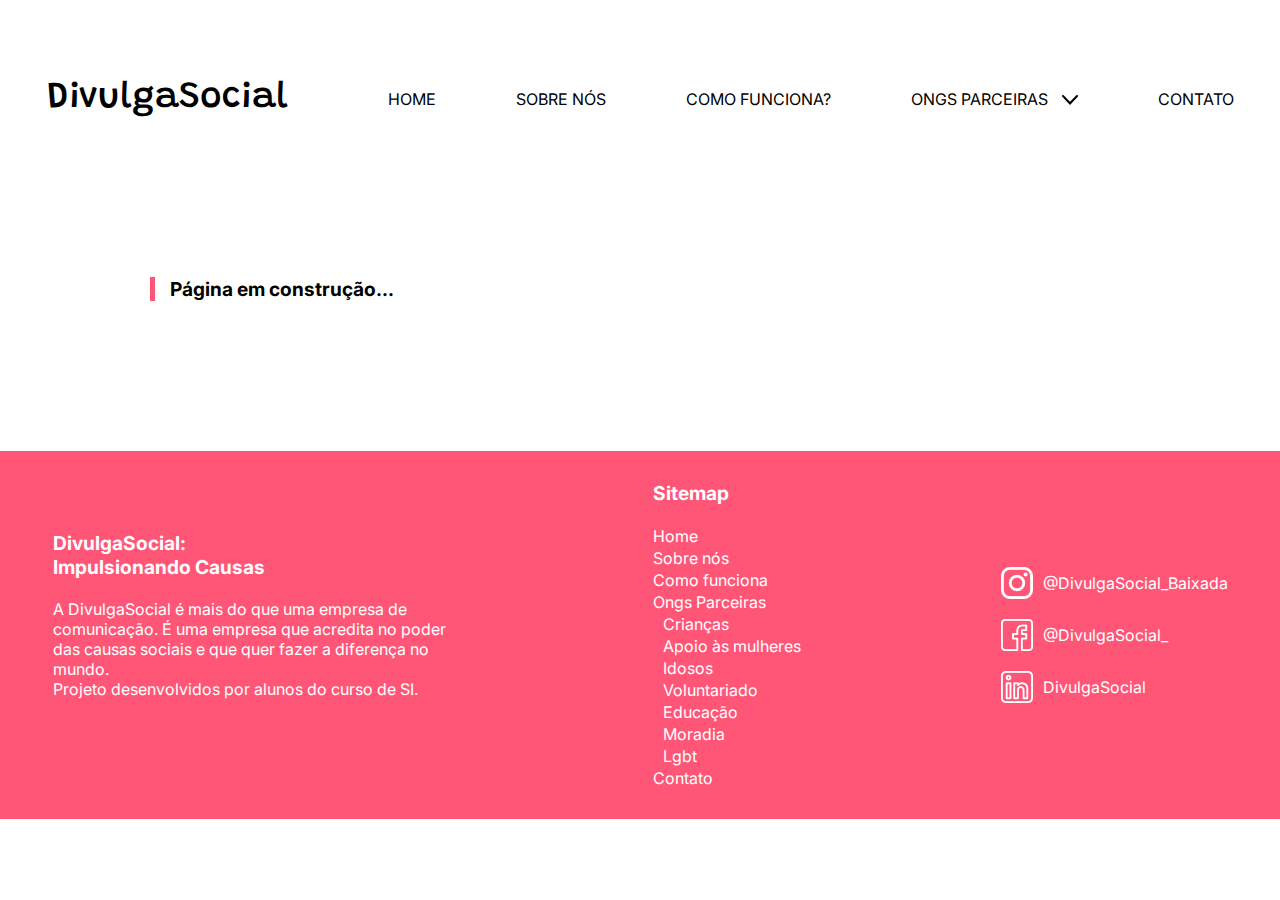
==== constru.html @ 48e9738f "Versão mais atualizada do projeto criada no github" ====
<!DOCTYPE html>
<html lang="pt-br">
<head>
    <meta charset="UTF-8">
    <meta http-equiv="X-UA-Compatible" content="IE=edge">
    <meta name="viewport" content="width=device-width, initial-scale=1.0">
    <title>DivulgaSocial | Página em construção...</title>
    <link rel="stylesheet" href="./assets/css/main.css">
    <style>
        h2 { /*criado css interno para evitar criar um monte de .css reduntantes*/
            font-family: var(--fonte_inter);
            font-size: var(--fonte_subtitulo-pequeno);
            padding: 0 15px;
            margin: 150px;
        }
    </style>
</head>
<body>
    <header class="menu__layout">
        <h1 class="menu__title">DivulgaSocial</h1>
        <nav>
            <ul class="nav__layout">
                <li><a class="nav__item menu--color" href="index.html#hero">HOME</a></li>
                <li><a class="nav__item menu--color" href="index.html#sobre">SOBRE NÓS</a></li>
                <li><a class="nav__item menu--color" href="info.html">COMO FUNCIONA?</a></li>
                <li class="nav__dropdown" onclick="showMenu()">
                    <span class="nav__item menu--color">ONGS PARCEIRAS <img class="nav__dropdown__icon icon--color" src="assets/icons/icon_seta.svg" alt="Seta apontado para baixo indicando o submenu da categoria."></span>
                    <ul class="dropdown--content" id="dropdownContent">
                        <li><a class="nav__item nav__subitem menu--color" href="crianca.html">CRIANÇAS</a></li>
                        <li><a class="nav__item nav__subitem menu--color" href="constru.html">APOIO ÀS MULHERES</a></li>
                        <li><a class="nav__item nav__subitem menu--color" href="constru.html">IDOSOS</a></li>
                        <li><a class="nav__item nav__subitem menu--color" href="constru.html">VOLUNTARIADO</a></li>
                        <li><a class="nav__item nav__subitem menu--color" href="constru.html">EDUCAÇÃO</a></li>
                        <li><a class="nav__item nav__subitem menu--color" href="constru.html">MORADIA</a></li>
                        <li><a class="nav__item nav__subitem menu--color" href="constru.html">LGBT</a></li>
                    </ul>
                </li>
                <li><a class="nav__item menu--color" href="contato.html">CONTATO</a></li>
            </ul>
        </nav>
        <img class="nav__hamburger" src="./assets/icons/icon_menu-burger.svg" alt="Ícone do menu da página.">
    </header>

    <main>
        <h2 class="heading__border">Página em construção...</h2>
    </main>


    <footer>
        <div class="footer__about">
            <h5>DivulgaSocial:<br>Impulsionando Causas</h5>
            <p>A DivulgaSocial é mais do que uma empresa de comunicação. É uma empresa que acredita no poder das causas sociais e que quer fazer a diferença no mundo.</p>
            <p>Projeto desenvolvidos por alunos do curso de SI.</p>
        </div> 
        <div class="footer__sitemap">
            <h5>Sitemap</h5>
            <ul>
                <li><a class="footer-sitemap__item" href="index.html#hero">Home</a></li>
                <li><a class="footer-sitemap__item" href="index.html#sobre">Sobre nós</a></li>
                <li><a class="footer-sitemap__item" href="info.html">Como funciona</a></li>
                <li class="footer-sitemap__item">Ongs Parceiras</li>
                <li>
                    <ul class="sitemap__sub-item">
                        <li><a class="footer-sitemap__item" href="crianca.html">Crianças</a></li>
                        <li><a class="footer-sitemap__item" href="constru.html">Apoio às mulheres</a></li>
                        <li><a class="footer-sitemap__item" href="constru.html">Idosos</a></li>
                        <li><a class="footer-sitemap__item" href="constru.html">Voluntariado</a></li>
                        <li><a class="footer-sitemap__item" href="constru.html">Educação</a></li>
                        <li><a class="footer-sitemap__item" href="constru.html">Moradia</a></li>
                        <li><a class="footer-sitemap__item" href="constru.html">Lgbt</a></li>
                    </ul>
                </li>
                <li><a class="footer-sitemap__item" href="contato.html">Contato</a></li>
            </ul>
        </div>
        <div class="footer-link__layout">
            <a class="footer-link__item" href="contato.html"><img src="./assets/icons/icon_insta.png" alt="Logo do Instagram.">@DivulgaSocial_Baixada</a>
            <a class="footer-link__item" href="contato.html"><img src="./assets/icons/icon_facebook.png" alt="Logo do Facebook.">@DivulgaSocial_</a>
            <a class="footer-link__item" href="contato.html"><img src="./assets/icons/icon_linkedin.png" alt="Logo do LinkedIn.">DivulgaSocial</a>
        </div>
    </footer>

    <script src="./assets/scripts/navmenu.js"></script>
</body>
</html>
---- assets/css/main.css ----
/*importando as fontes necessárias para o projeto*/
@import url('https://fonts.googleapis.com/css2?family=Grandstander:wght@500&family=Inter:wght@400;600;700&display=swap');
/*importando os componentes do projeto para o arquivo principal*/
@import url(./home.css);
@import url(./info.css);
@import url(./form.css);

:root {
    /*paleta de cores do projeto*/
    --cor_azul: #36C2FF;
    --cor_rosa: #FF5677;
    --cor_laranja: #FF8736;
    --cor_branco: #FFFFFF;
    --cor_preto: #000000;
    --cor_cinza: #7F7F7F;
    --cor_cinza-claro: #D9D9D9;

    /*fontes e tamanhos padrões*/
    --fonte_grandstander: 'Grandstander', cursive;
    --fonte_inter: 'Inter', sans-serif; 
    --fonte_titulo: 3rem;
    --fonte_subtitulo-grande: 2.3rem;
    --fonte_subtitulo-medio: 1.8rem;
    --fonte_subtitulo-pequeno: 1.2rem;
    --fonte_corpo: 1rem;
}
html { scroll-behavior: smooth;} /*garante que a navegação seja agradável visualmente*/
/*reset css*/
* {
    margin: 0; padding: 0;
    text-decoration: none;
    list-style-type: none;
    border: 0;
    transition: all ease 0.5s;
}

.margins {
    margin: 70px 0;
    display: flex; 
    flex-direction: column; 
    align-items: center; 
}
.heading__border { border-left: solid 5px var(--cor_rosa); }

/*cabeçalho => logo / titulo / menu com dropdown responsivo*/
.menu__layout {
    display: flex;
    flex-flow: row wrap;
    align-items: center;
    justify-content: center;
    padding: 80px 0 10px 0;
    gap: 100px;
}
.menu__title {
    font-family: var(--fonte_grandstander);
    font-size: var(--fonte_subtitulo-grande);
    font-weight: 500;
}
.nav__layout {
    display: flex;
    flex-flow: row wrap;
    gap: 80px;
}
.nav__item {
    font-family: var(--fonte_inter);
    font-size: var(--fonte_corpo);
}
.nav__dropdown { cursor: pointer; position: relative; }
.dropdown--content {
    display: none;
    position: absolute;
    width: 200px; left: -10px;
    margin: 10px 0;
    box-shadow: 0px 8px 16px 0px rgba(0,0,0,0.2);
    z-index: 1;
}
.nav__subitem {
    display: block;
    background-color: #D9D9D9;
    padding: 15px;
}
.nav__dropdown__icon { width: var(--fonte_corpo); margin-left: 10px;}
.nav__hamburger {
    display: none;
    width: 1.125em;
    filter: invert(100%) sepia(0%) saturate(7486%) hue-rotate(102deg) brightness(114%) contrast(101%);
}
.menu--color { color: var(--cor_preto);}
.icon--color { filter: brightness(0%);}

/*botões*/
.btn {
    display: inline-block;
    padding: 15px 40px;
    font-family: var(--fonte_inter);
    font-weight: 600;
    font-size: var(--fonte_corpo);
    color: var(--cor_branco);
    margin: 10px;
    box-shadow: 0 2px 3px 0 #00000030;
}
.btn2 {
    display: block;
    text-align: center;
    padding: 15px;
    width: 200px;
    font-family: var(--fonte_inter);
    font-weight: 600;
    font-size: var(--fonte_corpo);
    color: var(--cor_branco);
}
.btn--azul { background-color: var(--cor_azul); }
.btn--laranja { background-color: var(--cor_laranja); }



.divulgue__layout {
    display: flex;
    margin: 0 100px;
    gap: 150px;
    justify-content: space-between;
}
.divulgue__layout p {
    font-size: var(--fonte_corpo);
    font-family: var(--fonte_inter);
    font-weight: 500;
    width: 550px;
}
.divulgue__btn {
    text-align: center;
    width: 220px;
    height: fit-content;
}

/*rodapé => sobre a empresa / sitemap / links*/
footer {
    display: flex;
    flex-direction: row;
    flex-wrap: wrap;
    justify-content: center;
    align-items: flex-start;
    gap: 200px;
    padding: 30px 0;

    background-color: var(--cor_rosa);
}
.footer__about {
    width: 400px;
    margin: 50px 0;
}
.footer__about h5, .footer__sitemap h5 {
    font-size: var(--fonte_subtitulo-pequeno);
    font-family: var(--fonte_inter);
    color: var(--cor_branco);
    margin-bottom: 20px;
}
.footer-link__layout {
    display: flex;
    flex-direction: column;
    gap: 20px;
    margin: auto 0;
}
.footer__about p, .footer-link__item {
    font-size: var(--fonte_corpo);
    font-family: var(--fonte_inter);
    color: var(--cor_branco);
}
.footer-sitemap__item {
    font-size: var(--fonte_corpo);
    font-family: var(--fonte_inter);
    color: var(--cor_branco);
    line-height: 22px;
}
.sitemap__sub-item { margin-left: 10px;}
.footer-link__item {
    display: flex;
    align-items: center;
    gap: 10px;
}
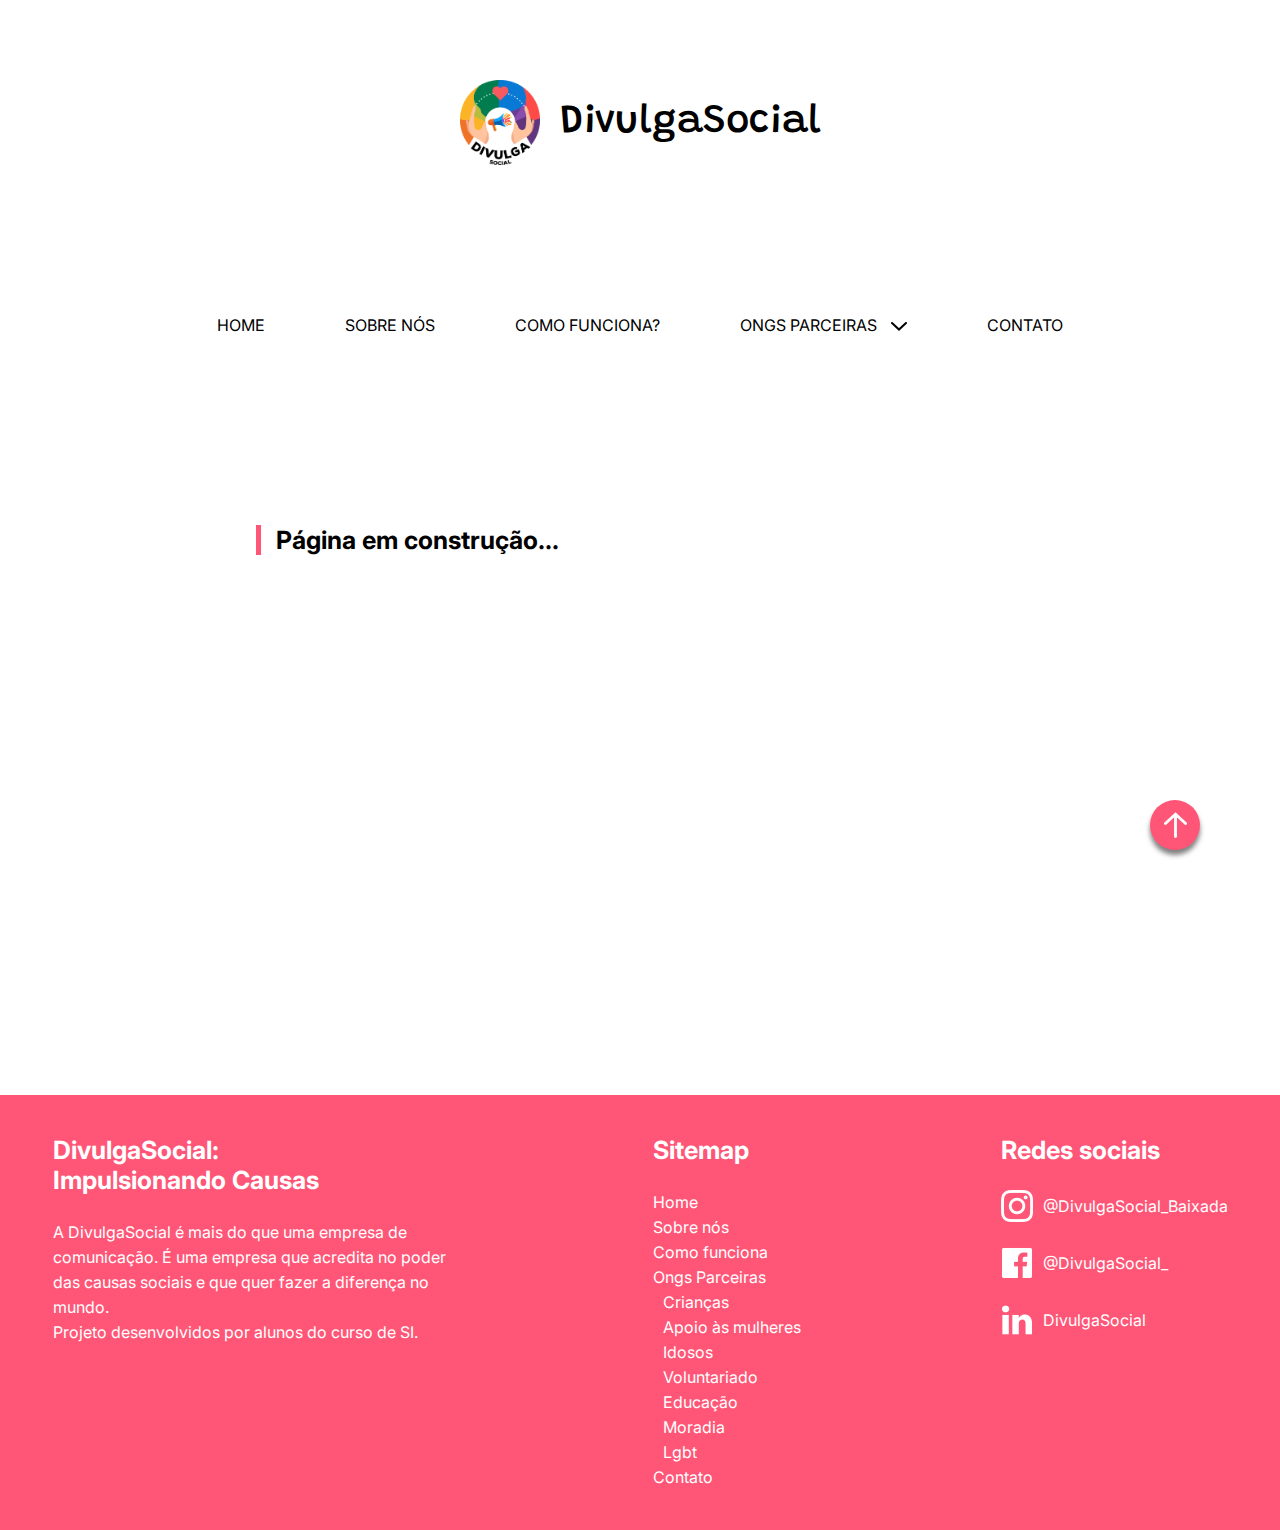
==== commit 9654355f: "Projeto principal finalizado" ====
--- a/constru.html
+++ b/constru.html
@@ -1,85 +1,90 @@
 <!DOCTYPE html>
 <html lang="pt-br">
-<head>
-    <meta charset="UTF-8">
-    <meta http-equiv="X-UA-Compatible" content="IE=edge">
-    <meta name="viewport" content="width=device-width, initial-scale=1.0">
-    <title>DivulgaSocial | Página em construção...</title>
-    <link rel="stylesheet" href="./assets/css/main.css">
-    <style>
-        h2 { /*criado css interno para evitar criar um monte de .css reduntantes*/
-            font-family: var(--fonte_inter);
-            font-size: var(--fonte_subtitulo-pequeno);
-            padding: 0 15px;
-            margin: 150px;
-        }
-    </style>
-</head>
-<body>
-    <header class="menu__layout">
-        <h1 class="menu__title">DivulgaSocial</h1>
-        <nav>
-            <ul class="nav__layout">
-                <li><a class="nav__item menu--color" href="index.html#hero">HOME</a></li>
-                <li><a class="nav__item menu--color" href="index.html#sobre">SOBRE NÓS</a></li>
-                <li><a class="nav__item menu--color" href="info.html">COMO FUNCIONA?</a></li>
-                <li class="nav__dropdown" onclick="showMenu()">
-                    <span class="nav__item menu--color">ONGS PARCEIRAS <img class="nav__dropdown__icon icon--color" src="assets/icons/icon_seta.svg" alt="Seta apontado para baixo indicando o submenu da categoria."></span>
-                    <ul class="dropdown--content" id="dropdownContent">
-                        <li><a class="nav__item nav__subitem menu--color" href="crianca.html">CRIANÇAS</a></li>
-                        <li><a class="nav__item nav__subitem menu--color" href="constru.html">APOIO ÀS MULHERES</a></li>
-                        <li><a class="nav__item nav__subitem menu--color" href="constru.html">IDOSOS</a></li>
-                        <li><a class="nav__item nav__subitem menu--color" href="constru.html">VOLUNTARIADO</a></li>
-                        <li><a class="nav__item nav__subitem menu--color" href="constru.html">EDUCAÇÃO</a></li>
-                        <li><a class="nav__item nav__subitem menu--color" href="constru.html">MORADIA</a></li>
-                        <li><a class="nav__item nav__subitem menu--color" href="constru.html">LGBT</a></li>
-                    </ul>
-                </li>
-                <li><a class="nav__item menu--color" href="contato.html">CONTATO</a></li>
-            </ul>
-        </nav>
-        <img class="nav__hamburger" src="./assets/icons/icon_menu-burger.svg" alt="Ícone do menu da página.">
-    </header>
-
-    <main>
-        <h2 class="heading__border">Página em construção...</h2>
-    </main>
-
-
-    <footer>
-        <div class="footer__about">
-            <h5>DivulgaSocial:<br>Impulsionando Causas</h5>
-            <p>A DivulgaSocial é mais do que uma empresa de comunicação. É uma empresa que acredita no poder das causas sociais e que quer fazer a diferença no mundo.</p>
-            <p>Projeto desenvolvidos por alunos do curso de SI.</p>
-        </div> 
-        <div class="footer__sitemap">
-            <h5>Sitemap</h5>
-            <ul>
-                <li><a class="footer-sitemap__item" href="index.html#hero">Home</a></li>
-                <li><a class="footer-sitemap__item" href="index.html#sobre">Sobre nós</a></li>
-                <li><a class="footer-sitemap__item" href="info.html">Como funciona</a></li>
-                <li class="footer-sitemap__item">Ongs Parceiras</li>
-                <li>
-                    <ul class="sitemap__sub-item">
-                        <li><a class="footer-sitemap__item" href="crianca.html">Crianças</a></li>
-                        <li><a class="footer-sitemap__item" href="constru.html">Apoio às mulheres</a></li>
-                        <li><a class="footer-sitemap__item" href="constru.html">Idosos</a></li>
-                        <li><a class="footer-sitemap__item" href="constru.html">Voluntariado</a></li>
-                        <li><a class="footer-sitemap__item" href="constru.html">Educação</a></li>
-                        <li><a class="footer-sitemap__item" href="constru.html">Moradia</a></li>
-                        <li><a class="footer-sitemap__item" href="constru.html">Lgbt</a></li>
-                    </ul>
-                </li>
-                <li><a class="footer-sitemap__item" href="contato.html">Contato</a></li>
-            </ul>
-        </div>
-        <div class="footer-link__layout">
-            <a class="footer-link__item" href="contato.html"><img src="./assets/icons/icon_insta.png" alt="Logo do Instagram.">@DivulgaSocial_Baixada</a>
-            <a class="footer-link__item" href="contato.html"><img src="./assets/icons/icon_facebook.png" alt="Logo do Facebook.">@DivulgaSocial_</a>
-            <a class="footer-link__item" href="contato.html"><img src="./assets/icons/icon_linkedin.png" alt="Logo do LinkedIn.">DivulgaSocial</a>
-        </div>
-    </footer>
-
-    <script src="./assets/scripts/navmenu.js"></script>
-</body>
+    <head>
+        <meta charset="UTF-8">
+        <meta http-equiv="X-UA-Compatible" content="IE=edge">
+        <meta name="viewport" content="width=device-width, initial-scale=1.0">
+        <title>DivulgaSocial | Página em construção...</title>
+        <link rel="shortcut icon" href="./assets/icons/favicon.png" type="image/x-icon">
+        <link rel="stylesheet" href="./assets/css/main.css">
+        <style>
+            h2 { /*criado css interno para evitar criar um monte de .css reduntantes*/
+                font-family: var(--fonte_inter);
+                font-size: var(--fonte_subtitulo-pequeno);
+                padding: 0 15px;
+                margin: 20vh 20vw 60vh;
+            }
+            @media screen and (max-width: 1180px) { 
+                h2 { margin: 10vh 10vw 50vh; }
+            }
+        </style>
+    </head>
+    <body>
+        <a class="btn--top" href="#menu"><img src="./assets/icons/icon_seta2.svg" alt="Seta branca apontando para cima."></a>
+        <header id="menu" class="menu">
+            <div class="menu__layout">
+                <img class="menu__logo" src="./assets/icons/icon_divulgasocial.png" alt="">
+                <h1 class="menu__title menu--color">DivulgaSocial</h1>
+            </div>  
+            <nav>
+                <ul id="nav--switch" class="nav__layout">
+                    <li><a class="nav__item menu--color" href="index.html#hero">HOME</a></li>
+                    <li><a class="nav__item menu--color" href="index.html#sobre">SOBRE NÓS</a></li>
+                    <li><a class="nav__item menu--color" href="info.html">COMO FUNCIONA?</a></li>
+                    <li class="nav__dropdown">
+                        <span class="nav__item menu--color">ONGS PARCEIRAS <img class="nav__dropdown__icon icon--color" src="assets/icons/icon_seta.svg" alt="Seta apontado para baixo indicando o submenu da categoria."></span>
+                        <ul class="dropdown--content" id="dropdownContent">
+                            <li><a class="nav__item nav__subitem menu--color" href="crianca.html">CRIANÇAS</a></li>
+                            <li><a class="nav__item nav__subitem menu--color" href="constru.html">APOIO ÀS MULHERES</a></li>
+                            <li><a class="nav__item nav__subitem menu--color" href="constru.html">IDOSOS</a></li>
+                            <li><a class="nav__item nav__subitem menu--color" href="constru.html">VOLUNTARIADO</a></li>
+                            <li><a class="nav__item nav__subitem menu--color" href="constru.html">EDUCAÇÃO</a></li>
+                            <li><a class="nav__item nav__subitem menu--color" href="constru.html">MORADIA</a></li>
+                            <li><a class="nav__item nav__subitem menu--color" href="constru.html">LGBT</a></li>
+                        </ul>
+                    </li>
+                    <li><a class="nav__item menu--color" href="contato.html">CONTATO</a></li>
+                </ul>
+            </nav>
+            <img class="nav__hamburger" src="./assets/icons/icon_menu-burger.svg" alt="Ícone do menu da página.">
+        </header>
+        <main>
+            <h2 class="heading__border">Página em construção...</h2>
+        </main>
+        <footer>
+            <div class="footer__about">
+                <h5>DivulgaSocial:<br>Impulsionando Causas</h5>
+                <p>A DivulgaSocial é mais do que uma empresa de comunicação. É uma empresa que acredita no poder das causas sociais e que quer fazer a diferença no mundo.</p>
+                <p>Projeto desenvolvidos por alunos do curso de SI.</p>
+            </div> 
+            <div class="footer__sitemap">
+                <h5>Sitemap</h5>
+                <ul>
+                    <li><a class="footer-sitemap__item" href="index.html#hero">Home</a></li>
+                    <li><a class="footer-sitemap__item" href="index.html#sobre">Sobre nós</a></li>
+                    <li><a class="footer-sitemap__item" href="info.html">Como funciona</a></li>
+                    <li class="footer-sitemap__item">Ongs Parceiras</li>
+                    <li>
+                        <ul class="sitemap__sub-item">
+                            <li><a class="footer-sitemap__item" href="crianca.html">Crianças</a></li>
+                            <li><a class="footer-sitemap__item" href="constru.html">Apoio às mulheres</a></li>
+                            <li><a class="footer-sitemap__item" href="constru.html">Idosos</a></li>
+                            <li><a class="footer-sitemap__item" href="constru.html">Voluntariado</a></li>
+                            <li><a class="footer-sitemap__item" href="constru.html">Educação</a></li>
+                            <li><a class="footer-sitemap__item" href="constru.html">Moradia</a></li>
+                            <li><a class="footer-sitemap__item" href="constru.html">Lgbt</a></li>
+                        </ul>
+                    </li>
+                    <li><a class="footer-sitemap__item" href="contato.html">Contato</a></li>
+                </ul>
+            </div>
+            <div class="footer-link__layout">
+                <h5>Redes sociais</h5>
+                <a class="footer-link__item" href="contato.html"><img src="./assets/icons/icon_instagram--branco.png" alt="Logo do Instagram.">@DivulgaSocial_Baixada</a>
+                <a class="footer-link__item" href="contato.html"><img src="./assets/icons/icon_facebook--branco.png" alt="Logo do Facebook.">@DivulgaSocial_</a>
+                <a class="footer-link__item" href="contato.html"><img src="./assets/icons/icon_linkedin--branco.png" alt="Logo do LinkedIn.">DivulgaSocial</a>
+            </div>
+        </footer>
+        <script src="./assets/scripts/navmenu.js"></script>
+    </body>
 </html>--- a/assets/css/main.css
+++ b/assets/css/main.css
@@ -1,9 +1,23 @@
 /*importando as fontes necessárias para o projeto*/
 @import url('https://fonts.googleapis.com/css2?family=Grandstander:wght@500&family=Inter:wght@400;600;700&display=swap');
 /*importando os componentes do projeto para o arquivo principal*/
+@import url(./hero.css);
+@import url(./header.css);
+@import url(./footer.css);
 @import url(./home.css);
 @import url(./info.css);
+@import url(./crianca.css);
 @import url(./form.css);
+
+html { scroll-behavior: smooth; } /*garante que a navegação seja agradável visualmente*/
+/*reset css*/
+* {
+    margin: 0; padding: 0;
+    text-decoration: none;
+    list-style-type: none;
+    border: 0;
+    transition: all ease 0.5s;
+}
 
 :root {
     /*paleta de cores do projeto*/
@@ -18,23 +32,15 @@
     /*fontes e tamanhos padrões*/
     --fonte_grandstander: 'Grandstander', cursive;
     --fonte_inter: 'Inter', sans-serif; 
-    --fonte_titulo: 3rem;
-    --fonte_subtitulo-grande: 2.3rem;
-    --fonte_subtitulo-medio: 1.8rem;
-    --fonte_subtitulo-pequeno: 1.2rem;
-    --fonte_corpo: 1rem;
-}
-html { scroll-behavior: smooth;} /*garante que a navegação seja agradável visualmente*/
-/*reset css*/
-* {
-    margin: 0; padding: 0;
-    text-decoration: none;
-    list-style-type: none;
-    border: 0;
-    transition: all ease 0.5s;
+    --fonte_titulo: 3rem; /*48px*/
+    --fonte_subtitulo-grande: 2.5rem; /*40px*/
+    --fonte_subtitulo-medio: 2rem; /*32px*/
+    --fonte_subtitulo-pequeno: 1.563rem; /*25px*/
+    --fonte_corpo: 1rem; /*16px*/
+    --fonte_corpo-pequeno: 0.8rem;
 }
 
-.margins {
+.main__margins {
     margin: 70px 0;
     display: flex; 
     flex-direction: column; 
@@ -42,54 +48,10 @@
 }
 .heading__border { border-left: solid 5px var(--cor_rosa); }
 
-/*cabeçalho => logo / titulo / menu com dropdown responsivo*/
-.menu__layout {
-    display: flex;
-    flex-flow: row wrap;
-    align-items: center;
-    justify-content: center;
-    padding: 80px 0 10px 0;
-    gap: 100px;
-}
-.menu__title {
-    font-family: var(--fonte_grandstander);
-    font-size: var(--fonte_subtitulo-grande);
-    font-weight: 500;
-}
-.nav__layout {
-    display: flex;
-    flex-flow: row wrap;
-    gap: 80px;
-}
-.nav__item {
-    font-family: var(--fonte_inter);
-    font-size: var(--fonte_corpo);
-}
-.nav__dropdown { cursor: pointer; position: relative; }
-.dropdown--content {
-    display: none;
-    position: absolute;
-    width: 200px; left: -10px;
-    margin: 10px 0;
-    box-shadow: 0px 8px 16px 0px rgba(0,0,0,0.2);
-    z-index: 1;
-}
-.nav__subitem {
-    display: block;
-    background-color: #D9D9D9;
-    padding: 15px;
-}
-.nav__dropdown__icon { width: var(--fonte_corpo); margin-left: 10px;}
-.nav__hamburger {
-    display: none;
-    width: 1.125em;
-    filter: invert(100%) sepia(0%) saturate(7486%) hue-rotate(102deg) brightness(114%) contrast(101%);
-}
-.menu--color { color: var(--cor_preto);}
-.icon--color { filter: brightness(0%);}
 
 /*botões*/
 .btn {
+    cursor: pointer;
     display: inline-block;
     padding: 15px 40px;
     font-family: var(--fonte_inter);
@@ -100,31 +62,46 @@
     box-shadow: 0 2px 3px 0 #00000030;
 }
 .btn2 {
+    cursor: pointer;
     display: block;
     text-align: center;
-    padding: 15px;
-    width: 200px;
+    padding: 18px 0;
+    width: 250px;
     font-family: var(--fonte_inter);
     font-weight: 600;
     font-size: var(--fonte_corpo);
     color: var(--cor_branco);
 }
+.btn--top {
+    cursor: pointer;
+    z-index: 999;
+    display: flex;
+    justify-content: center;
+    align-items: center;
+    position: fixed;
+    bottom: 50px; right: 80px;
+    width: 50px;
+    height: 50px;
+    border-radius: 100%;
+    background-color: var(--cor_rosa);
+    box-shadow: 0px 5px 5px 0px #00000080;
+} .btn--top img { width: 23px; }
 .btn--azul { background-color: var(--cor_azul); }
+.btn--azul:hover { background-color: var(--cor_laranja); }
 .btn--laranja { background-color: var(--cor_laranja); }
-
-
+.btn--laranja:hover { background-color: var(--cor_azul); }
 
 .divulgue__layout {
     display: flex;
-    margin: 0 100px;
     gap: 150px;
-    justify-content: space-between;
+    justify-content: center;
+    margin: 70px 0;
 }
 .divulgue__layout p {
     font-size: var(--fonte_corpo);
     font-family: var(--fonte_inter);
     font-weight: 500;
-    width: 550px;
+    width: 35vw;
 }
 .divulgue__btn {
     text-align: center;
@@ -132,48 +109,28 @@
     height: fit-content;
 }
 
-/*rodapé => sobre a empresa / sitemap / links*/
-footer {
-    display: flex;
-    flex-direction: row;
-    flex-wrap: wrap;
-    justify-content: center;
-    align-items: flex-start;
-    gap: 200px;
-    padding: 30px 0;
+@media screen and (max-width: 1180px) { /* tablet screen */  
+    .main__margins { 
+        margin: 70px 30px;
+        align-items: flex-start; }
+    .divulgue__layout {
+        flex-direction: column;
+        align-items: center;
+        gap: 20px;
+        margin: 35px 0 70px;
+    }
+    .divulgue__layout p { 
+        text-align: center;
+        width: 90vw; }    
+    .btn { 
+        padding: 15px 20px;
+        font-size: var(--fonte_corpo-pequeno);
+    }
+    .btn2 { 
+        padding: 15px 20px;
+        font-size: var(--fonte_corpo-pequeno);
+    }
+}
+@media screen and (max-width: 600px) { /* tablet screen */   
 
-    background-color: var(--cor_rosa);
-}
-.footer__about {
-    width: 400px;
-    margin: 50px 0;
-}
-.footer__about h5, .footer__sitemap h5 {
-    font-size: var(--fonte_subtitulo-pequeno);
-    font-family: var(--fonte_inter);
-    color: var(--cor_branco);
-    margin-bottom: 20px;
-}
-.footer-link__layout {
-    display: flex;
-    flex-direction: column;
-    gap: 20px;
-    margin: auto 0;
-}
-.footer__about p, .footer-link__item {
-    font-size: var(--fonte_corpo);
-    font-family: var(--fonte_inter);
-    color: var(--cor_branco);
-}
-.footer-sitemap__item {
-    font-size: var(--fonte_corpo);
-    font-family: var(--fonte_inter);
-    color: var(--cor_branco);
-    line-height: 22px;
-}
-.sitemap__sub-item { margin-left: 10px;}
-.footer-link__item {
-    display: flex;
-    align-items: center;
-    gap: 10px;
-}
+}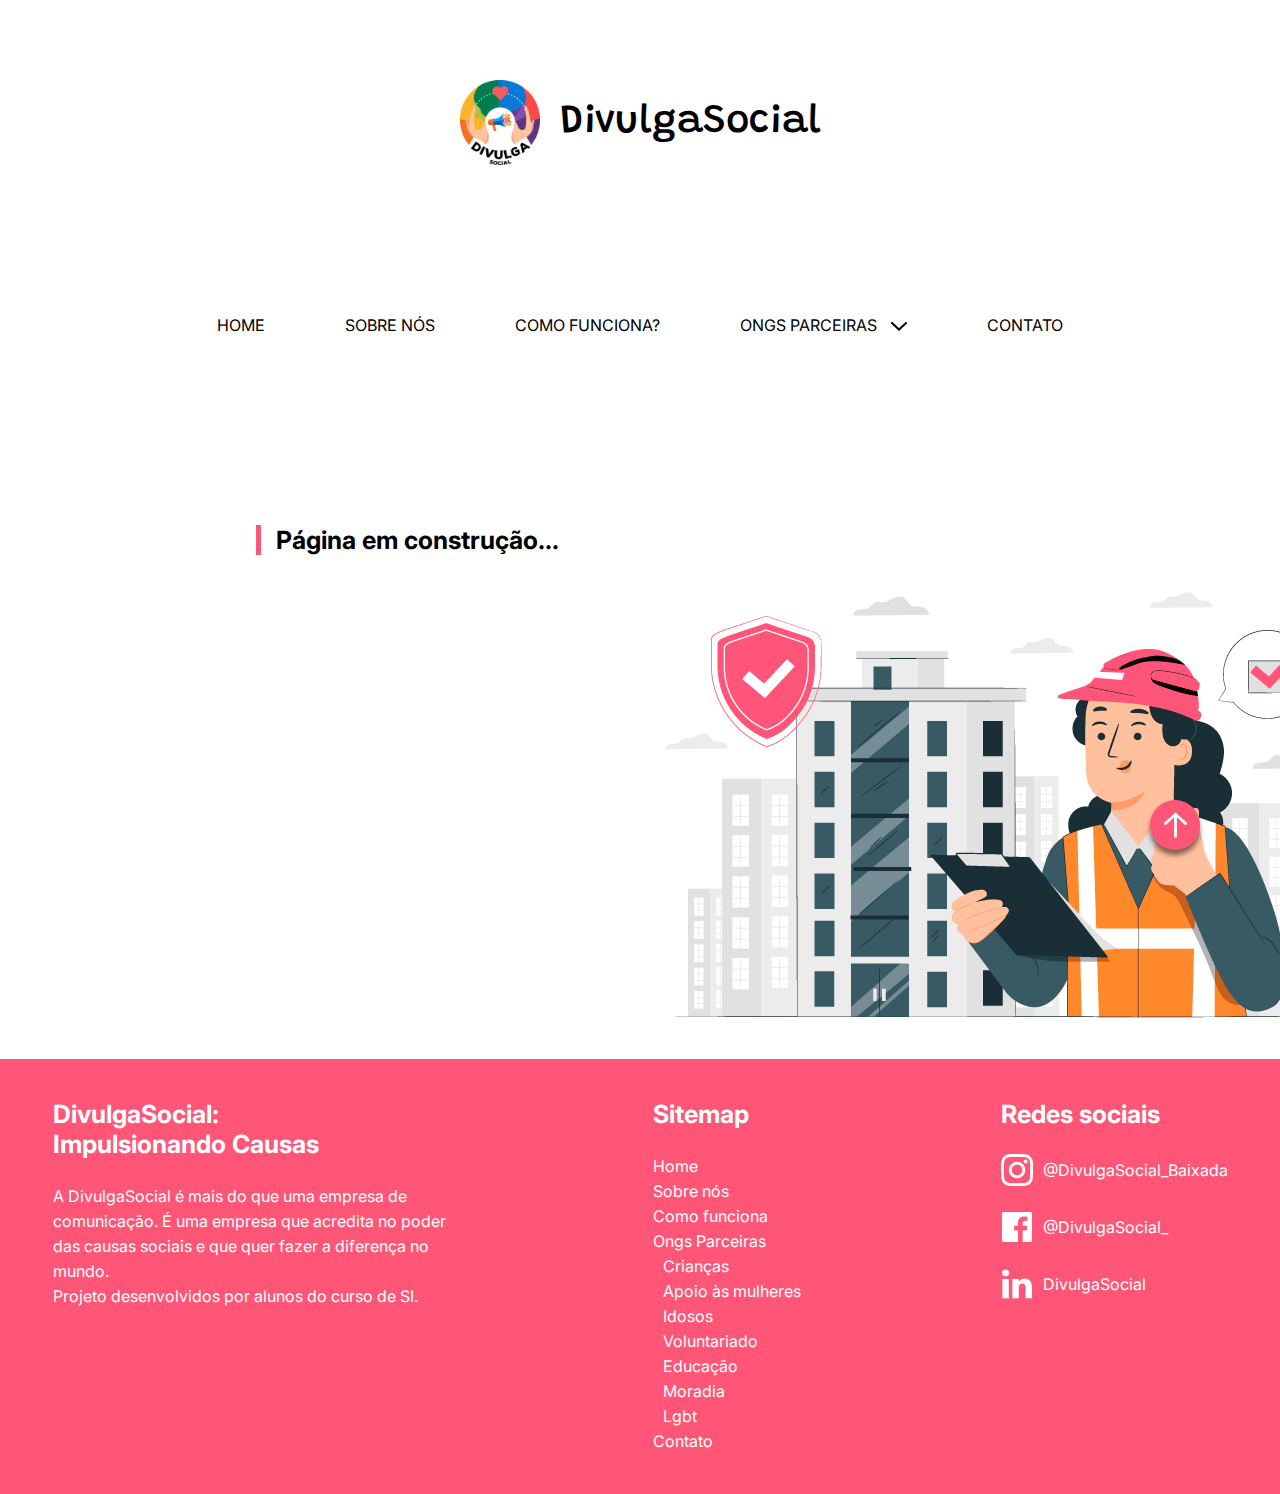
==== commit b0780fbb: "Adicionei responsividade a páginas que faltavam" ====
--- a/constru.html
+++ b/constru.html
@@ -12,10 +12,17 @@
                 font-family: var(--fonte_inter);
                 font-size: var(--fonte_subtitulo-pequeno);
                 padding: 0 15px;
-                margin: 20vh 20vw 60vh;
+                margin: 20vh 20vw 0;
+            }
+            .img__error {
+                margin: 0 50vw;
             }
             @media screen and (max-width: 1180px) { 
-                h2 { margin: 10vh 10vw 50vh; }
+                h2 { margin: 10vh 5vw; }
+                .img__error {
+                    width: 65vw;
+                margin: 0 5vw;
+            }
             }
         </style>
     </head>
@@ -50,6 +57,7 @@
         </header>
         <main>
             <h2 class="heading__border">Página em construção...</h2>
+            <img class="img__error" src="./assets/imgs/img_404.png" alt="">
         </main>
         <footer>
             <div class="footer__about">
--- a/assets/css/main.css
+++ b/assets/css/main.css
@@ -130,7 +130,4 @@
         padding: 15px 20px;
         font-size: var(--fonte_corpo-pequeno);
     }
-}
-@media screen and (max-width: 600px) { /* tablet screen */   
-
 }